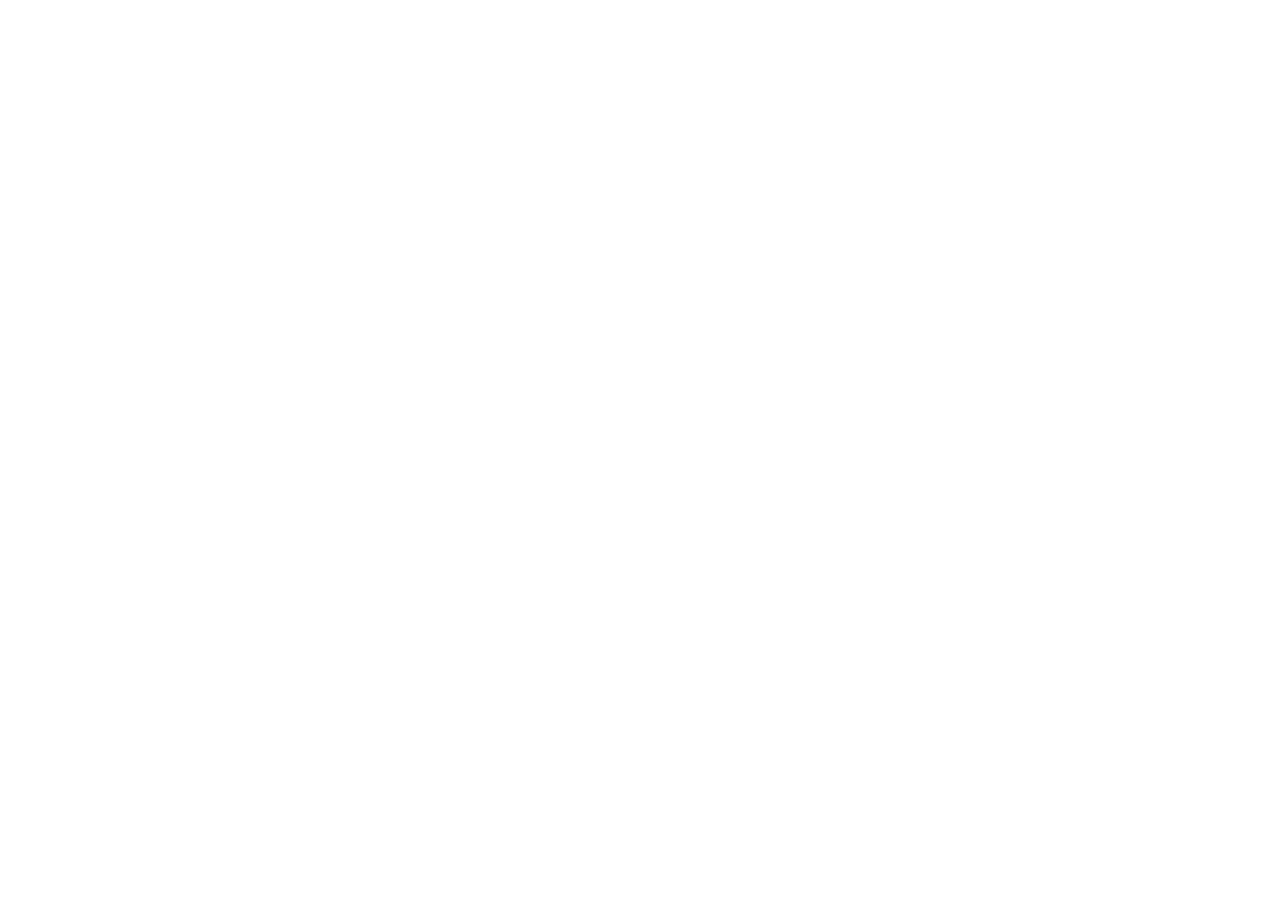
==== client/doodle/index.html @ d69be459 "Major Updates" ====
<!DOCTYPE html>
<html lang="en" dir="ltr">
  <head>
    <meta charset="UTF-8">
    <script src="script.js" charset="utf-8"></script>
    <link rel="stylesheet" href="style.css"></link>
    <title>Henry Stought - Doodle Jump</title>
  </head>
  <body>
    <div class="grid">
    </div>
  </body>
</html>
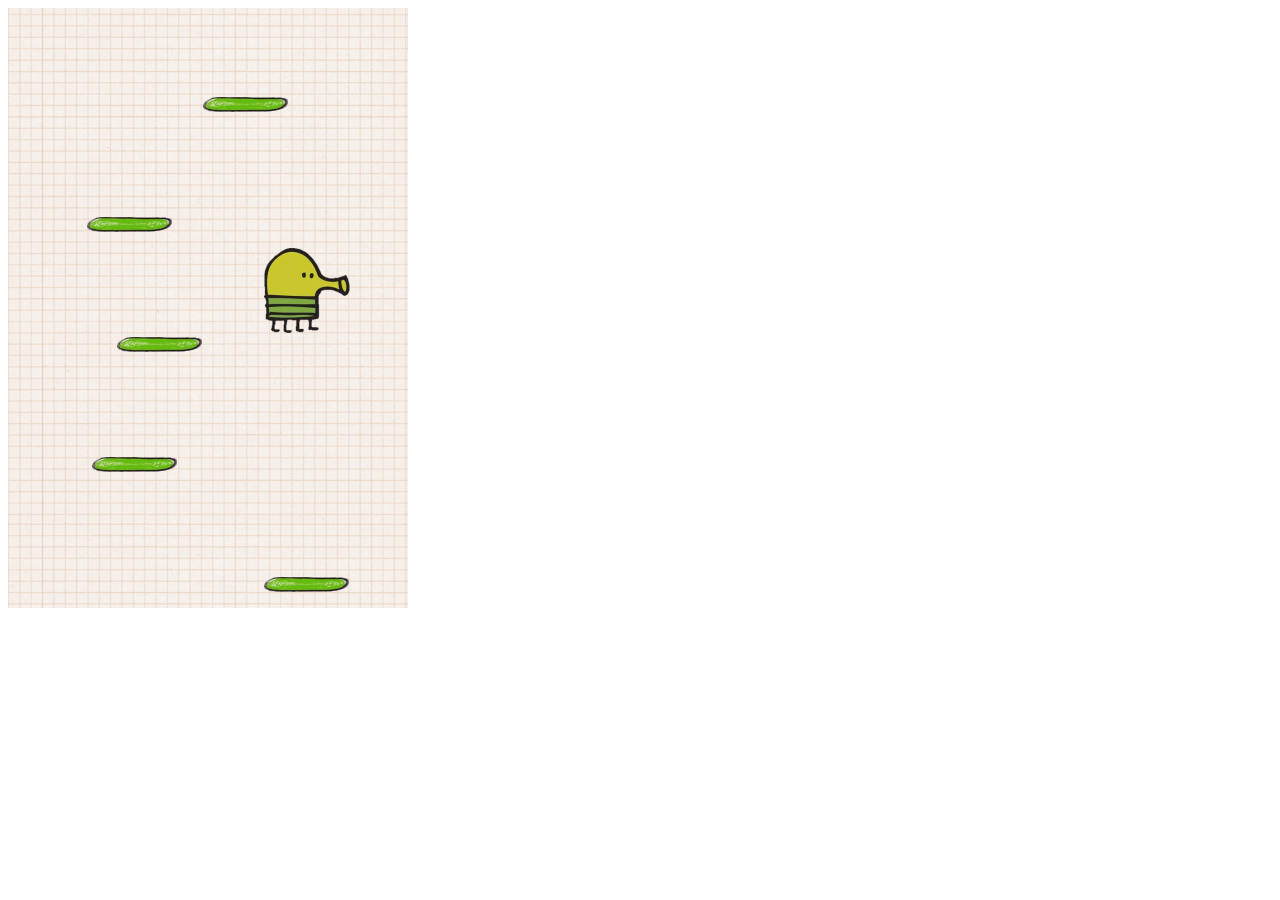
==== commit 4d05b05a: "Final Doodle updates" ====
--- a/client/doodle/index.html
+++ b/client/doodle/index.html
@@ -2,12 +2,13 @@
 <html lang="en" dir="ltr">
   <head>
     <meta charset="UTF-8">
-    <script src="script.js" charset="utf-8"></script>
-    <link rel="stylesheet" href="style.css"></link>
+    <meta http-equiv="X-UA_Compatible" content="IE=edge">
+    <meta name="viewport" content="width=device-width, initial-scale=1.0">
     <title>Henry Stought - Doodle Jump</title>
+    <link rel="stylesheet" href="styles.css"></link>
   </head>
   <body>
-    <div class="grid">
-    </div>
+    <div class="grid"></div>
+    <script src="script.js" charset="utf-8"></script>
   </body>
 </html>--- a/client/doodle/styles.css
+++ b/client/doodle/styles.css
@@ -0,0 +1,22 @@
+.grid {
+  width: 400px;
+  height: 600px;
+  background-image: url("images/background.png");
+  position: relative;
+  font-size: 100px;
+  text-align: center;
+}
+
+.doodler {
+  width: 87px;
+  height: 85px;
+  background-image: url("images/doodler-guy.png");
+  position: absolute;
+}
+
+.platform {
+  width: 85px;
+  height: 15px;
+  background-image: url("images/platform.png");
+  position: absolute;
+}
